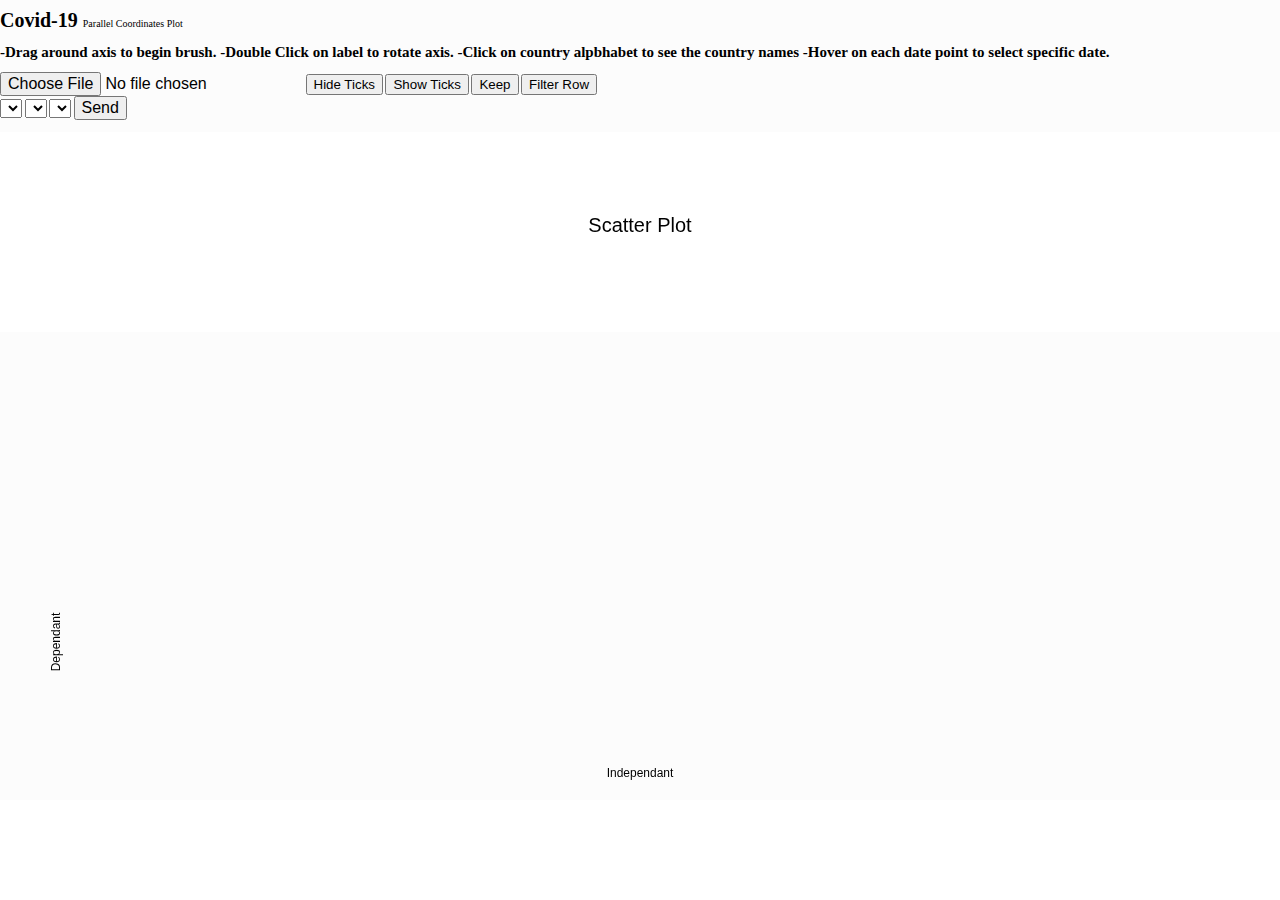
==== index.html @ 1cde5e32 "New File" ====
<!doctype html>
<title>Parallel Coordinates</title>
<link rel="stylesheet" href="examples/lib/slickgrid/slick.grid.css" type="text/css"/>
<link rel="stylesheet" href="examples/lib/slickgrid/jquery-ui-1.8.16.custom.css" type="text/css"/>
<link rel="stylesheet" href="examples/lib/slickgrid/examples.css" type="text/css"/>
<link rel="stylesheet" href="examples/lib/slickgrid/slick.pager.css" type="text/css"/>
<script src="examples/lib/slickgrid/jquery-1.7.min.js"></script>
<script src="examples/lib/slickgrid/jquery.event.drag-2.0.min.js"></script>
<script src="examples/lib/slickgrid/slick.core.js"></script>
<script src="examples/lib/slickgrid/slick.grid.js"></script>
<script src="examples/lib/slickgrid/slick.pager.js"></script>
<script src="examples/lib/slickgrid/slick.dataview.js"></script>
<!-- End SlickGrid -->

<link rel="stylesheet" type="text/css" href="d3.parcoords.css">
<link rel="stylesheet" type="text/css" href="style.css">

<script src="https://d3js.org/d3.v3.min.js"></script>
<script src="https://d3js.org/d3.v4.min.js"></script>
<h1>Covid-19 <small>Parallel Coordinates Plot</small></h1>
<p style="color: #a00;"></p>

<style>
    body, html {
        margin: 0;
        height: 100%;
        width: 100%;
        overflow: hidden;
        font-size: 10px;
        font-family: "Big Caslon";
    }

    #grid, #pager {
        position: fixed;
        width: 100%;
    }

    #grid {
        bottom: 0;
        height: 100px;
        padding-left: 3px;
    }

    /*#pager {
      bottom: 106px;
      height: 20px;
    }*/
    .slick-row:hover {
        font-weight: bold;
        color: #069;
    }

    #wrapper {
        position: relative;
        float: left;
        top: 10px;
        font-size: 1px;
    }

    #tooltip {
        font-size: 7px;
        font-weight: bold;
        color: black;
    }
</style>
<body>

<button id="reset" style="display: none;">Reset</button>

<script src="d3.min.js"></script>
<script src="d3.parcoords.js"></script>
<script src="examples/lib/divgrid.js"></script>
<link rel="stylesheet" type="text/css" href="css/d3.parcoords.css">
<script src="http://d3js.org/d3.v3.min.js"></script>
<script src="d3.parcoords.js"></script>
<!--//send value to next page-->

<script type="text/javascript" src="http://ajax.googleapis.com/ajax/libs/jquery/1.8.3/jquery.min.js"></script>
<h2>-Drag around axis to begin brush. -Double Click on label to rotate axis. -Click on country alpbhabet to see the
    country names -Hover on each date point to select specific date.</h2>

<input type="file" id="uploader" value="">

<!--<button id="hideticks">Hide Ticks</button>-->
<button id="hide-ticks">Hide Ticks</button>
<button id="show-ticks">Show Ticks</button>
<button title="Zoom in on selected data" id="keep-data">Keep</button>
<button id="3dayavg-data">Filter Row</button>
<script type="text/javascript">

</script>

<form>
    <select name="list" value="alllist" id="select_list" onclick="myFunction();">
    </select>
    <select name="list2" value="alllist" id="select_row">
    </select>
    <select name="list1" id="select_list1" accesskey="target">
    </select>



    <script>

        function myFunction(){
            var ddl = document.getElementById("select_list");
            console.log("this",ddl)
            var selectedValue = ddl.options[ddl.selectedIndex].value;
            if (selectedValue != " ")
            {
                alert("Please select a card type");
            }
        };
    </script>
<!--    <input type=button onClick="parent.location='Scatter.html'"-->
<!--           value='click here for Scatter Plot'>-->
    <input type="button" id="btnQueryString" value="Send" />
    <script type="text/javascript">
        $(function () {
            $("#btnQueryString").bind("click", function () {
                var url = "SMain.html?list=" + encodeURIComponent($("#select_list").val()) + "&list1=" + encodeURIComponent($("#select_list1").val());
                window.location.href = url;
            });
        });
    </script>
</form>
<div id="example" class="parcoords" style="font-family: Big Caslon" ;>
</div>
</div>
<div>

    <div id="grid" >
    </div>
    <div id="pager"></div>

<script>


    d3.select("#hide-ticks")
        .on("click", function() {
            d3.selectAll(".axis g").style("display", "none");
            d3.selectAll(".axis path").style("display", "none");
        });

    d3.select("#show-ticks")
        .on("click", function() {
            d3.selectAll(".axis g").style("display", "block");
            d3.selectAll(".axis path").style("display", "block");
        });
    d3.select("#dark-theme")
        .on("click", function() {
            d3.select("body").attr("class", "dark");
        });



    var colors = {
        "A": [28,100,52],
        "B": [214,55,79],
        "C": [185,56,73],
        "D": [30,100,73],
        "E": [359,69,49],
        "F": [110,57,70],
        "G": [120,56,40],
        "H": [1,100,79],
        "I": [271,39,57],
        "J": [274,30,76],
        "K": [10,30,42],
        "L": [10,28,67],
        "M": [318,65,67],
        "N": [334,80,84],
        "O": [37,50,75],
        "P": [339,60,75],
        "Q": [56,58,73],
        "R": [339,60,49],
        "S": [325,50,39],
        "T": [20,49,49],
        "U": [60,86,61],
        "V": [185,80,45],
        "W": [189,57,75],
        "X": [41,75,61],
        "Y": [204,70,41]
    };
</script>
    <script>
        function changeVisibility() {
            document.getElementById("grid").style.visibility = "hidden";
        }
        var headers;
        var rows;
        var data;
        var contents;
        var filterdFlag = false;
        var clicked_country;



        var parcoords = d3.parcoords()("#example")
            .alpha(0.4)
            .mode("queue") // progressive rendering
            .height(d3.max([document.body.clientHeight - 190, 200]))
            .margin({
                top: 20,
                left: 0,
                right: 0,
                bottom: 89
            });

        // add instruction text
        var instructions = "-Drag around axis to begin brush. -Click axis to clear brush. -Click a label to color data based on axis values. -Hover on each line to highlight."

        // create chart from loaded data
        function parallelCoordinates(data, countryName, Date) {
            // slickgrid needs each data element to have an i

            data.forEach(function (d, i) {
                d.id = d.id || i;
            });
            var hiddenAxes;
            if (countryName) {
                hiddenAxes = ["CountryName", "continent", "id", "USA State", "iso_code", "stringency_index", 'total_cases_per_million', "new_cases_per_million", "new_cases_smoothed_per_million", "new_deaths_smoothed_per_million", "reproduction_rate", "icu_patients", "icu_patients_per_million", "hosp_patients", "hosp_patients_per_million", "weekly_icu_admissions", "weekly_icu_admissions_per_million", "weekly_hosp_admissions", "weekly_hosp_admissions_per_million", "new_tests_per_thousand", "new_tests_smoothed", "new_tests_smoothed_per_thousand", "positive_rate", "tests_per_case", "tests_units", "new_vaccinations_smoothed", "total_vaccinations_per_hundred", "people_vaccinated_per_hundred", "people_fully_vaccinated_per_hundred", "new_vaccinations_smoothed_per_million", "new_cases_smoothed", "new_deaths_smoothed",
                    "iso_code", "new_cases_smoothed", "new_deaths_smoothed", "total_cases_per_million", "new_cases_per_million", "new_cases_smoothed_per_million", "total_deaths_per_million", "new_deaths_per_million", "new_deaths_smoothed_per_million", "reproduction_rate", "icu_patients", "icu_patients_per_million", "hosp_patients", "hosp_patients_per_million", "weekly_icu_admissions", "weekly_icu_admissions_per_million", "weekly_hosp_admissions", "weekly_hosp_admissions_per_million", "new_tests", "total_tests", "total_tests_per_thousand", "new_tests_per_thousand", "new_tests_smoothed", "new_tests_smoothed_per_thousand", "positive_rate", "tests_per_case", "tests_units", "new_vaccinations", "new_vaccinations_smoothed", "total_vaccinations_per_hundred", "people_vaccinated_per_hundred", "people_fully_vaccinated_per_hundred", "new_vaccinations_smoothed_per_million", "stringency_index", "population_density", "aged_65_older", "aged_70_older", "gdp_per_capita", "extreme_poverty", "cardiovasc_death_rate", "diabetes_prevalence", "female_smokers", "male_smokers", "handwashing_facilities", "hospital_beds_per_thousand", "life_expectancy", "human_development_index"]

                parcoords
                    .data(data)
                    .hideAxis(hiddenAxes)
                    .render()
                    .composite("darken")
                    .reorderable()
                    .brushMode("1D-axes");

            } else {
                //hiddenAxes = ["CountryName", "id","USA State","Date"]
                hiddenAxes = ["continent", "location", "id", "USA State", "Date", "iso_code", "stringency_index", 'total_cases_per_million', "new_cases_per_million", "new_cases_smoothed_per_million", "new_deaths_smoothed_per_million", "reproduction_rate", "icu_patients_per_million", "hosp_patients", "hosp_patients_per_million", "weekly_icu_admissions", "weekly_icu_admissions_per_million", "weekly_hosp_admissions", "weekly_hosp_admissions_per_million", "new_tests_per_thousand", "new_tests_smoothed", "new_tests_smoothed_per_thousand", "positive_rate", "tests_per_case", "tests_units", "new_vaccinations_smoothed", "total_vaccinations_per_hundred", "people_vaccinated_per_hundred", "people_fully_vaccinated_per_hundred", "new_vaccinations_smoothed_per_million", "new_cases_smoothed", "new_deaths_smoothed", "CountryName",
                    "iso_code", "new_cases_smoothed", "new_deaths_smoothed", "total_cases_per_million", "new_cases_per_million", "new_cases_smoothed_per_million", "total_deaths_per_million", "new_deaths_per_million", "new_deaths_smoothed_per_million", "reproduction_rate", "icu_patients", "icu_patients_per_million", "hosp_patients_per_million", "weekly_icu_admissions", "weekly_icu_admissions_per_million", "weekly_hosp_admissions", "weekly_hosp_admissions_per_million", "new_tests", "total_tests_per_thousand", "new_tests_per_thousand", "new_tests_smoothed", "new_tests_smoothed_per_thousand", "positive_rate", "tests_per_case", "tests_units", "new_vaccinations", "new_vaccinations_smoothed", "total_vaccinations_per_hundred", "people_vaccinated_per_hundred", "people_fully_vaccinated_per_hundred", "new_vaccinations_smoothed_per_million", "stringency_index", "population_density", "median_age", "aged_65_older", "aged_70_older", "gdp_per_capita", "extreme_poverty", "cardiovasc_death_rate", "diabetes_prevalence", "female_smokers", "male_smokers", "handwashing_facilities", "hospital_beds_per_thousand", "life_expectancy", "human_development_index"]

                parcoords
                    .data(data)
                    .hideAxis(hiddenAxes)
                    .render()
                    .composite("darken")
                    .reorderable()
                    .brushMode("1D-axes");
            }


            // Color scale: give me a specie name, I return a color
            parcoords.color(function (d) {

                if (d.Country == 'A')
                    return "yellow";
                if (d.Country == 'B')
                    return "Green";
                if (d.Country == 'C')
                    return "turquoise";
                if (d.Country == 'D')
                    return "tan";
                if (d.Country == 'E')
                    return "sienna";
                if (d.Country == 'F')
                    return "plum";
                if (d.Country == 'G')
                    return "pink";
                if (d.Country == 'H')
                    return "orange";
                if (d.Country == 'I')
                    return "red";
                if (d.Country == 'J')
                    return "maroon";
                if (d.Country == 'K')
                    return "magenta";
                if (d.Country == 'L')
                    return "khaki";
                if (d.Country == 'M')
                    return "purple";
                if (d.Country == 'N')
                    return "navy";
                if (d.Country == 'O')
                    return "gold";
                if (d.Country == 'P')
                    return "cyan";
                if (d.Country == 'Q')
                    return "coral";
                if (d.Country == 'R')
                    return "brown";
                if (d.Country == 'S')
                    return "black";
                if (d.Country == 'T')
                    return "aquamarine";
                if (d.Country == 'U')
                    return "blue";
                if (d.Country == 'V')
                    return "violet";
                if (d.Country == 'W')
                    return "plum";
                if (d.Country == 'X')
                    return "pink";
                if (d.Country == 'Y')
                    return "orange";
                if (d.Country == 'Z')
                    return "navy";
                else
                    return "green";

            });
//date in ascending by YYYY-''
//regex = "^[0-3]?[0-9]/[0-3]?[0-9]/(?:[0-9]{2})?[0-9]{2}$";
            var dateParse = d3.format("MM").parse;

            d3.descending(dateParse);
            // setting up grid
            var column_keys = d3.keys(data[0]);
            var columns = column_keys.map(function (key, i) {
                return {
                    id: key,
                    name: key,
                    field: key,
                    sortable: true
                }
            });

            var options = {
                enableCellNavigation: true,
                enableColumnReorder: false,
                multiColumnSort: false
            };

            var dataView = new Slick.Data.DataView();
            var grid = new Slick.Grid("#grid", dataView, columns, options);
            //var pager = new Slick.Controls.Pager(dataView, grid, $("#pager"));

            // wire up model events to drive the grid
            dataView.onRowCountChanged.subscribe(function (e, args) {
                grid.updateRowCount();
                grid.render();
            });

            dataView.onRowsChanged.subscribe(function (e, args) {
                grid.invalidateRows(args.rows);
                grid.render();
            });

            // column sorting
            var sortcol = column_keys[0];
            var sortdir = 1;

            function comparer(a, b) {
                var x = a[sortcol], y = b[sortcol];
                return (x == y ? 0 : (x > y ? 1 : -1));
            }

            // click header to sort grid column
            grid.onSort.subscribe(function (e, args) {
                sortdir = args.sortAsc ? 1 : -1;
                sortcol = args.sortCol.field;

                if ($.browser.msie && $.browser.version <= 8) {
                    dataView.fastSort(sortcol, args.sortAsc);
                } else {
                    dataView.sort(comparer, args.sortAsc);
                }
            });

            // highlight row in chart
            grid.onMouseEnter.subscribe(function (e, args) {
                var i = grid.getCellFromEvent(e).row;
                var d = parcoords.brushed() || data;
                parcoords.highlight([d[i]]);
            });
            grid.onMouseLeave.subscribe(function (e, args) {
                parcoords.unhighlight();
            });

            // fill grid with data
            gridUpdate(data);

            // update grid on brush
            parcoords.on("brush", function (d) {
                gridUpdate(d);
            });

            function gridUpdate(data) {
                dataView.beginUpdate();
                dataView.setItems(data);
                dataView.endUpdate();
            };


            // Reset

            document.getElementById("reset").addEventListener("click", handleResetClicked)
             //For Country axis to have different font
            allTicks = document.querySelectorAll(".tick text");
            for (var i = 0, max = allTicks.length; i < max; i++) {
                allTicks[i].addEventListener("click", onClickTick);
                const innerLabel = allTicks[i].innerHTML;
                if((/[a-zA-Z]/).test(innerLabel) && innerLabel.length == 1) {
                    allTicks[i].style.fontSize = "20px";
                    allTicks[i].style.fontFamily = '"Lucida Console", "Courier New", monospace';
                }
            }

            function handleResetClicked() {
                resetSelectedCountryAlphabet()
                clicked_country = null
            }


            function resetSelectedCountryAlphabet() {

                if (filterdFlag) {
                    data = d3.csv.parse(contents);
                    parallelCoordinates(data, false);
                    parcoords.updateAxes();
                    filterdFlag = false;
                    document.getElementById("reset").style.display = "hidden";
                }
            }

            function resetSelectedDate() {
                if (filterdFlag) {
                    data = d3.csv.parse(contents);
                    parallelCoordinates(data, false);
                    parcoords.updateAxes();
                    filterdFlag = false;
                    document.getElementById("reset").style.display = "hidden";

                }
            }

            function onClickTick() {
                resetSelectedCountryAlphabet();
               // console.log("This is the one clicked:", this.innerHTML, (/[\W\S_]/).test(this.innerHTML));
                const innerLabel = this.innerHTML;
                if ((/[\W\S_]/).test(innerLabel) && innerLabel.length == 1) {
                    data = d3.csv.parse(contents);
                    dataToFilter = data;
                    console.log("Filtered Data", dataToFilter.filter(d => d.Country === innerLabel));
                    parallelCoordinates(dataToFilter.filter(d => d.Country === innerLabel), true);
                    //  parcoords.reset(d => d.CountryName);
                    parcoords.updateAxes();
                    document.getElementById("reset").style.display = "block";
                    document.getElementById("reset").addEventListener("click", resetSelectedCountryAlphabet)
                    allTicks = document.querySelectorAll(".tick text");
                    for (var i = 0, max = allTicks.length; i < max; i++) {
                        allTicks[i].addEventListener("click", onClickTick);
                    }
                    clicked_country = innerLabel;
                    
                }
                //console.log("clicked", clicked_country);
                //if(clicked_country && !!innerLabel && innerLabel.split("-").length >= 2 && innerLabel.split("-")[0].length == 3 && innerLabel.split("-")[1].length == 4) {
                if (clicked_country && !!innerLabel && innerLabel.split("-").length >= 2 && innerLabel.split("-")[0].length == 4 && innerLabel.split("-")[1].length == 2) {
                    //console.log("clicked on date", innerLabel);
                    data = d3.csv.parse(contents);
                    dataToFilter = data;
                  //  console.log("Filtered Data", dataToFilter.filter(d => d.A_Date === innerLabel));
                    const country_filtered = dataToFilter.filter(d => d.Country === clicked_country) || [];
                    parallelCoordinates(country_filtered.filter(d => d.A_Date === innerLabel), true);
                    parcoords.updateAxes();
                    //on click evvent
                    document.getElementById("reset").style.display = "block";
                    document.getElementById("reset").addEventListener("click", resetSelectedDate)
                    allTicks = document.querySelectorAll(".tick text");
                    for (var i = 0, max = allTicks.length; i < max; i++) {
                        allTicks[i].addEventListener("click", onClickTick);
                    }
                }
                filterdFlag = true;
                console.log(document.getElementById("reset"));
                document.getElementById("reset").style.display = "block";


            }
        };

        // CSV Uploader
        var uploader = document.getElementById("uploader");
        var reader = new FileReader();

        reader.readAsText(document.getElementById("uploader").files[0]);

        reader.onload = function (e) {
            contents = e.target.result;
            // load header from csv
            var arr = e.target.result.split("\n");
            //console.log(arr);

            const headers = arr[0].split(",");
            var select = document.getElementById('select_list');
            for (var i = 0; i<=headers.length; i++) {
                var opt = document.createElement('option');
                opt.value = headers[i];
                opt.innerHTML = headers[i];
                select.appendChild(opt);

            }


            //
            var select1 = document.getElementById('select_list1');
            //console.log("this is the full data", select1);
            for (var i = 0; i<=headers.length; i++) {
                var opt1 = document.createElement('option');
                opt1.value = headers[i];
                //console.log("this is the full header", opt1.value);
                opt1.innerHTML = headers[i];
                select1.appendChild(opt1);

            }

            data = d3.csv.parse(contents);
            //console.log("this is the full data", data);
            var select2 = document.getElementById('select_row');
           // console.log("Data", data);
            parallelCoordinates(data, false);
            // remove button, since re-initializing doesn't work for now
            uploader.parentNode.removeChild(uploader);
        };

        uploader.addEventListener("change", handleFiles, false);

        function handleFiles() {
            var file = this.files[0];
            reader.readAsText(file);
        };





    </script>
<!--    //Scatter Plot-->
    <script>
    // Step 1
    var dataset1 = [
    [90, 20], [20, 100], [66, 44],
    [53, 80], [24, 182], [80, 72],
    [10, 76], [33, 150], [100, 15]
    ];

    // Step 3
    var svg = d3.select("svg"),
    margin = 200,
    width = svg.attr("width") - margin, //300
    height = svg.attr("height") - margin //200



    // Step 4
    var xScale, yScale;

    var g = svg.append("g")
    .attr("transform", "translate(" + 100 + "," + 100 + ")");

    // Step 5
    // Title
    svg.append('text')
    .attr('x', width/2 + 100)
    .attr('y', 100)
    .attr('text-anchor', 'middle')
    .style('font-family', 'Helvetica')
    .style('font-size', 20)
    .text('Scatter Plot');

    // X label
    svg.append('text')
    .attr('x', width/2 + 100)
    .attr('y', height - 15 + 150)
    .attr('text-anchor', 'middle')
    .style('font-family', 'Helvetica')
    .style('font-size', 12)
    .text('Independant');

    // Y label
    svg.append('text')
    .attr('text-anchor', 'middle')
    .attr('transform', 'translate(60,' + height + ')rotate(-90)')
    .style('font-family', 'Helvetica')
    .style('font-size', 12)
    .text('Dependant');

    // Step 6
    g.append("g")
    .attr("transform", "translate(0," + height + ")")
    .call(d3.axisBottom(xScale));

    g.append("g")
    .call(d3.axisLeft(yScale));

    // Step 7
    svg.append('g')
    .selectAll("dot")
    .data(dataset1)
    .enter()
    .append("circle")
    .attr("cx", function (d) { return xScale(d[0]); } )
    .attr("cy", function (d) { return yScale(d[1]); } )
    .attr("r", 2)
    .attr("transform", "translate(" + 100 + "," + 100 + ")")
    .style("fill", "#cc0000");

    </script>
</body>
---- examples/lib/slickgrid/examples.css ----
@import url('slick-default-theme.css');

ul {
  margin-left: 0;
  padding: 0;
  cursor: default;
}

li {
  background: url("../images/arrow_right_spearmint.png") no-repeat center left;
  padding: 0 0 0 14px;

  list-style: none;
  margin: 0;
}

#grid {
  background: white;
  outline: 0;
}

.grid-header {
  border: 1px solid gray;
  border-bottom: 0;
  border-top: 0;
  color: black;
  height: 24px;
  line-height: 24px;
}

.grid-header label {
  display: inline-block;
  font-weight: bold;
  margin: auto auto auto 6px;
}

.grid-header .ui-icon {
  margin: 4px 4px auto 6px;
  background-color: transparent;
  border-color: transparent;
}

.grid-header .ui-icon.ui-state-hover {
  background-color: white;
}

.grid-header #txtSearch {
  margin: 0 4px 0 4px;
  padding: 2px 2px;
  -moz-border-radius: 2px;
  -webkit-border-radius: 2px;
  border: 1px solid silver;
}

.options-panel {
  -moz-border-radius: 6px;
  -webkit-border-radius: 6px;
  border: 1px solid silver;
  background: #f0f0f0;
  padding: 4px;
  margin-bottom: 20px;
  width: 320px;
  position: absolute;
  top: 0px;
  left: 650px;
}

/* Individual cell styles */
.slick-cell.task-name {
  font-weight: bold;
  text-align: right;
}

.slick-cell.task-percent {
  text-align: right;
}

.slick-cell.cell-move-handle {
  font-weight: bold;
  text-align: right;
  border-right: solid gray;

  background: #efefef;
  cursor: move;
}

.cell-move-handle:hover {
  background: #b6b9bd;
}

.slick-row.selected .cell-move-handle {
  background: #D5DC8D;
}

.slick-row .cell-actions {
  text-align: left;
}

.slick-row.complete {
  background-color: #DFD;
  color: #555;
}

.percent-complete-bar {
  display: inline-block;
  height: 6px;
  -moz-border-radius: 3px;
  -webkit-border-radius: 3px;
}

/* Slick.Editors.Text, Slick.Editors.Date */
input.editor-text {
  width: 100%;
  height: 100%;
  border: 0;
  margin: 0;
  background: transparent;
  outline: 0;
  padding: 0;

}

.ui-datepicker-trigger {
  margin-top: 2px;
  padding: 0;
  vertical-align: top;
}

/* Slick.Editors.PercentComplete */
input.editor-percentcomplete {
  width: 100%;
  height: 100%;
  border: 0;
  margin: 0;
  background: transparent;
  outline: 0;
  padding: 0;

  float: left;
}

.editor-percentcomplete-picker {
  position: relative;
  display: inline-block;
  width: 16px;
  height: 100%;
  overflow: visible;
  z-index: 1000;
  float: right;
}

.editor-percentcomplete-helper {
  border: 0 solid gray;
  position: absolute;
  top: -2px;
  left: -9px;
  padding-left: 9px;

  width: 120px;
  height: 140px;
  display: none;
  overflow: visible;
}

.editor-percentcomplete-wrapper {
  background: beige;
  padding: 20px 8px;

  width: 100%;
  height: 98px;
  border: 1px solid gray;
  border-left: 0;
}

.editor-percentcomplete-buttons {
  float: right;
}

.editor-percentcomplete-buttons button {
  width: 80px;
}

.editor-percentcomplete-slider {
  float: left;
}

.editor-percentcomplete-picker:hover .editor-percentcomplete-helper {
  display: block;
}

.editor-percentcomplete-helper:hover {
  display: block;
}

/* Slick.Editors.YesNoSelect */
select.editor-yesno {
  width: 100%;
  margin: 0;
  vertical-align: middle;
}

/* Slick.Editors.Checkbox */
input.editor-checkbox {
  margin: 0;
  height: 100%;
  padding: 0;
  border: 0;
}
---- d3.parcoords.css ----
.parcoords > canvas {
 
  position: absolute;
}
.parcoords > canvas {
  pointer-events: none;
}
.parcoords text.label {
  cursor: default;
}
.parcoords rect.background:hover {
  fill: rgba(120,120,120,0.2);
}
.parcoords canvas {
  opacity: 1;
  transition: opacity 0.3s;
  -moz-transition: opacity 0.3s;
  -webkit-transition: opacity 0.3s;
  -o-transition: opacity 0.3s;
}
.parcoords canvas.faded {
  opacity: 0.25;
}
.parcoords {
  -webkit-touch-callout: none;
  -webkit-user-select: none;
  -khtml-user-select: none;
  -moz-user-select: none;
  -ms-user-select: none;
  user-select: none;
  background-color: white;
}
---- style.css ----
body {
  font-size: 14px;
  font-family: "Big Caslon";
  margin: 50px auto 20px;
  width: 720px;
  background: #fcfcfc;
  line-height: 1.45em;
}

a {
  color: #555;
}
a:hover {
  color: #000;
}
ul {
  margin: 0 20px;
  padding: 0;
}
.dark {
  background: #222;
}
#example0,
#example,
#example-axes,
#example1,
#example2,
#example3,
#example-zscore,
#example-progressive {
  height: 200px;
  margin: 12px 0;
}
p {
  width: 560px;
}
pre {
  color: #444;
  /*font-family: Ubuntu Mono, Monaco, monospace;*/
  padding: 4px 8px;
  background: #f2f2f2;
  border: 1px solid #ccc;
  word-wrap: auto;
}
h1 small {
  font-weight: normal;
  font-size: 0.5em;
}
h3 {
  margin-top: 40px;
}
.float {
  float: left;
}
.centered {
  text-align: center;
}
.hide {
  display: none;
}
input {
  font-size: 16px;
}
---- css/d3.parcoords.css ----
.parcoords > svg, .parcoords > canvas {
  /*font: 14px sans-serif;*/
  position: absolute;
}
.parcoords > canvas {
  pointer-events: none;
}
.parcoords rect.background {
  fill: transparent;
}
.parcoords rect.background:hover {
  fill: rgba(120,120,120,0.2);
}
.parcoords .resize rect {
  fill: rgba(0,0,0,0.1);
}
.parcoords rect.extent {
  fill: rgba(255,255,255,0.25);
  stroke: rgba(0,0,0,0.6);
}
.parcoords .axis line, .parcoords .axis path {
  fill: none;
  stroke: #222;
  shape-rendering: crispEdges;
}
.parcoords canvas {
  opacity: 1;
  -moz-transition: opacity 0.3s;
  -webkit-transition: opacity 0.3s;
  -o-transition: opacity 0.3s;
}
.parcoords canvas.faded {
  opacity: 0.25;
}
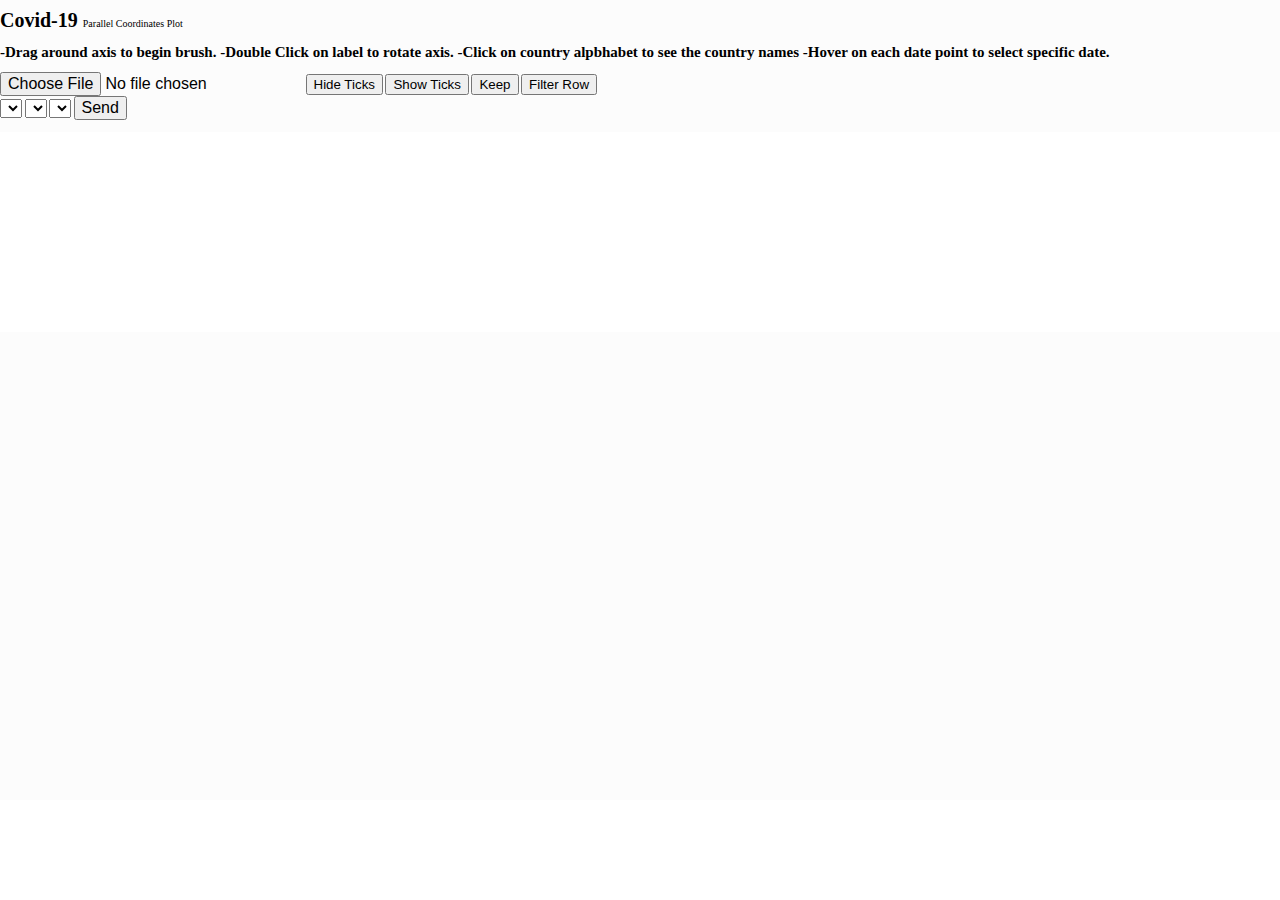
==== commit 2b9e7b6e: "New File" ====
--- a/index.html
+++ b/index.html
@@ -14,7 +14,7 @@
 
 <link rel="stylesheet" type="text/css" href="d3.parcoords.css">
 <link rel="stylesheet" type="text/css" href="style.css">
-
+<script src="parallel.js"></script>
 <script src="https://d3js.org/d3.v3.min.js"></script>
 <script src="https://d3js.org/d3.v4.min.js"></script>
 <h1>Covid-19 <small>Parallel Coordinates Plot</small></h1>
@@ -530,75 +530,5 @@
 
 
     </script>
-<!--    //Scatter Plot-->
-    <script>
-    // Step 1
-    var dataset1 = [
-    [90, 20], [20, 100], [66, 44],
-    [53, 80], [24, 182], [80, 72],
-    [10, 76], [33, 150], [100, 15]
-    ];
-
-    // Step 3
-    var svg = d3.select("svg"),
-    margin = 200,
-    width = svg.attr("width") - margin, //300
-    height = svg.attr("height") - margin //200
-
-
-
-    // Step 4
-    var xScale, yScale;
-
-    var g = svg.append("g")
-    .attr("transform", "translate(" + 100 + "," + 100 + ")");
-
-    // Step 5
-    // Title
-    svg.append('text')
-    .attr('x', width/2 + 100)
-    .attr('y', 100)
-    .attr('text-anchor', 'middle')
-    .style('font-family', 'Helvetica')
-    .style('font-size', 20)
-    .text('Scatter Plot');
-
-    // X label
-    svg.append('text')
-    .attr('x', width/2 + 100)
-    .attr('y', height - 15 + 150)
-    .attr('text-anchor', 'middle')
-    .style('font-family', 'Helvetica')
-    .style('font-size', 12)
-    .text('Independant');
-
-    // Y label
-    svg.append('text')
-    .attr('text-anchor', 'middle')
-    .attr('transform', 'translate(60,' + height + ')rotate(-90)')
-    .style('font-family', 'Helvetica')
-    .style('font-size', 12)
-    .text('Dependant');
-
-    // Step 6
-    g.append("g")
-    .attr("transform", "translate(0," + height + ")")
-    .call(d3.axisBottom(xScale));
-
-    g.append("g")
-    .call(d3.axisLeft(yScale));
-
-    // Step 7
-    svg.append('g')
-    .selectAll("dot")
-    .data(dataset1)
-    .enter()
-    .append("circle")
-    .attr("cx", function (d) { return xScale(d[0]); } )
-    .attr("cy", function (d) { return yScale(d[1]); } )
-    .attr("r", 2)
-    .attr("transform", "translate(" + 100 + "," + 100 + ")")
-    .style("fill", "#cc0000");
-
-    </script>
+
 </body>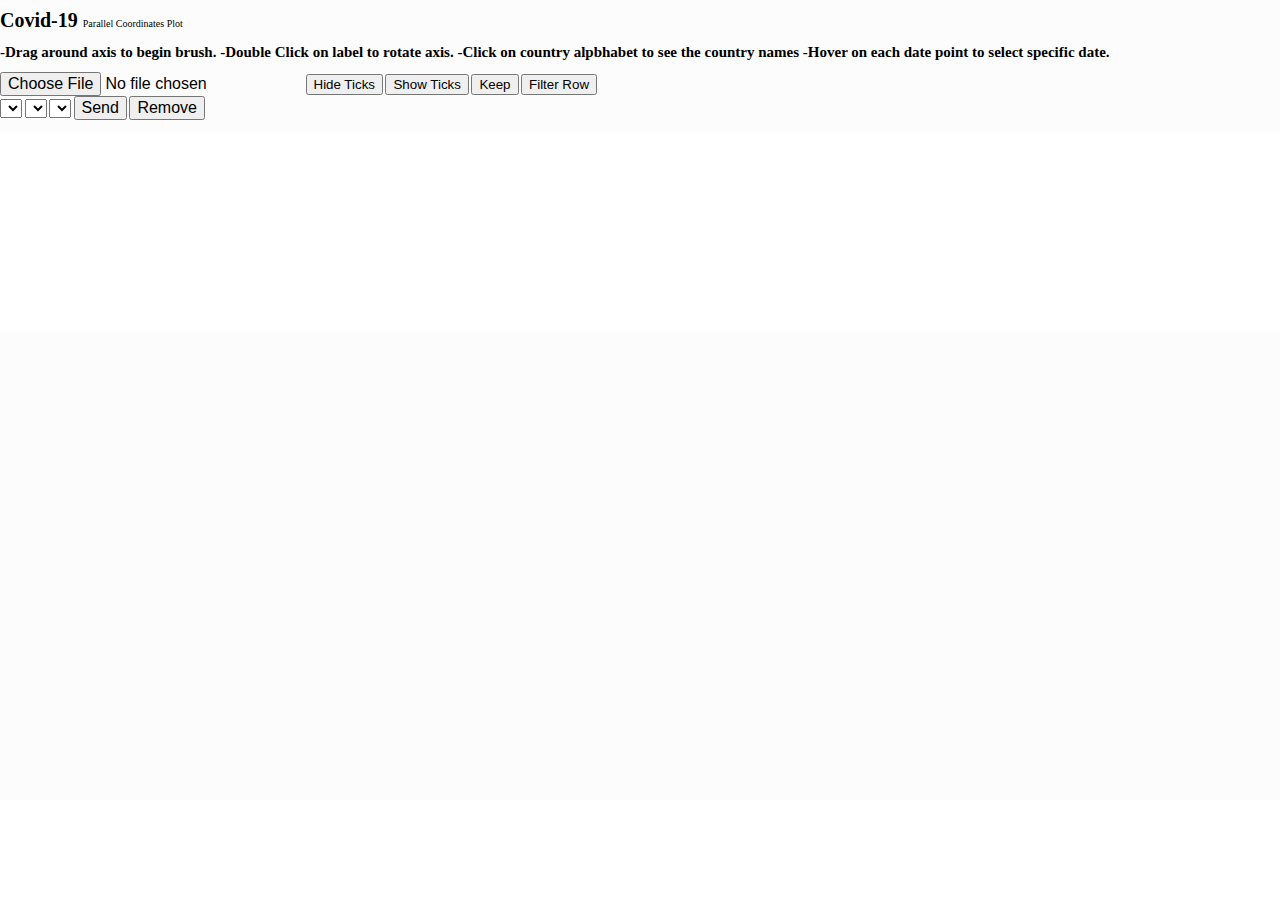
==== commit bf2e4e10: "New File" ====
--- a/index.html
+++ b/index.html
@@ -115,6 +115,15 @@
 <!--    <input type=button onClick="parent.location='Scatter.html'"-->
 <!--           value='click here for Scatter Plot'>-->
     <input type="button" id="btnQueryString" value="Send" />
+    <script type="text/javascript">
+        $(function () {
+            $("#btnQueryString").bind("click", function () {
+                var url = "SMain.html?list=" + encodeURIComponent($("#select_list").val()) + "&list1=" + encodeURIComponent($("#select_list1").val());
+                window.location.href = url;
+            });
+        });
+    </script>
+    <input type="button" id="btnQueryRemove" value="Remove" />
     <script type="text/javascript">
         $(function () {
             $("#btnQueryString").bind("click", function () {
--- a/css/d3.parcoords.css
+++ b/css/d3.parcoords.css
@@ -31,4 +31,5 @@
 }
 .parcoords canvas.faded {
   opacity: 0.25;
-}+}
+
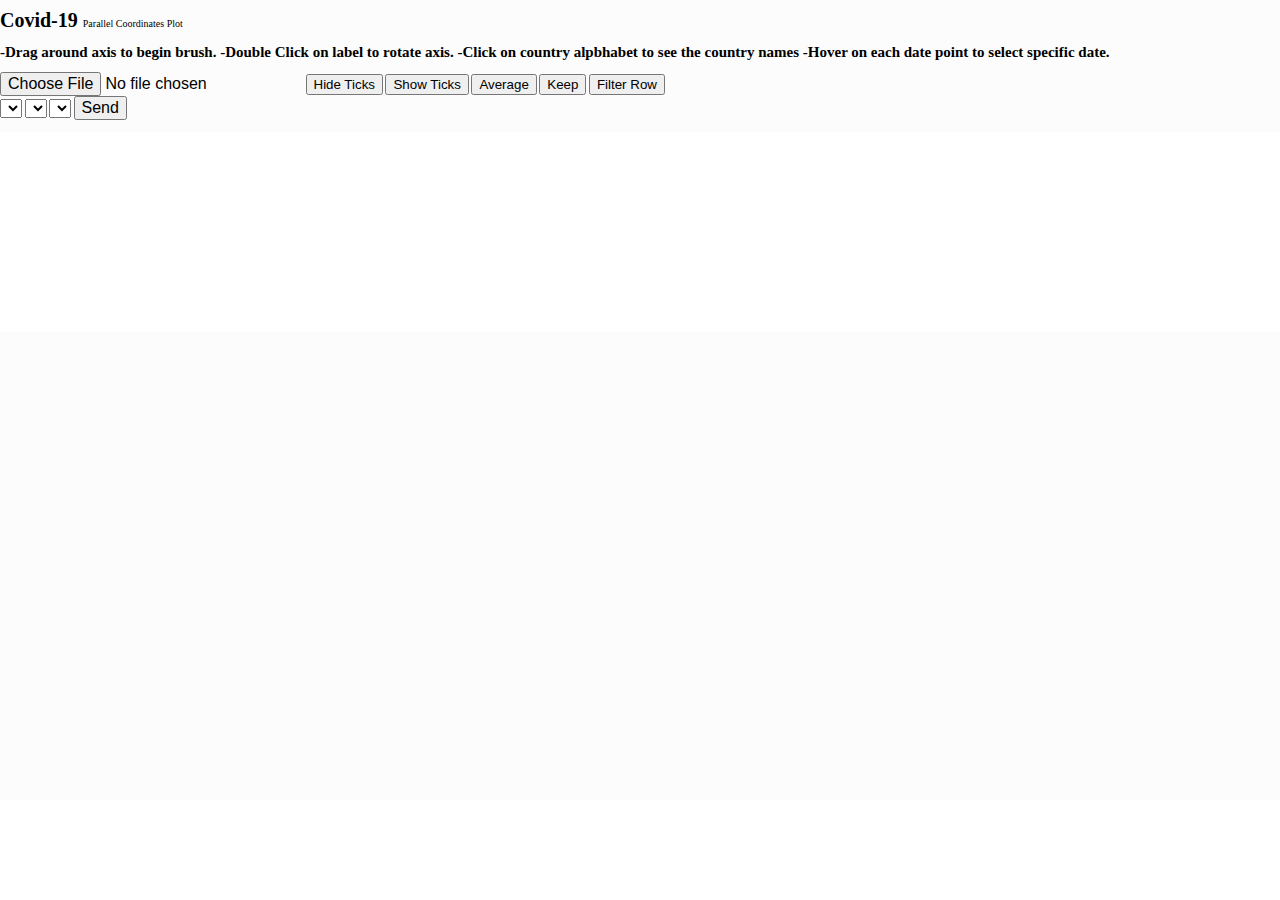
==== commit a6d47502: "Update index.html" ====
--- a/index.html
+++ b/index.html
@@ -14,9 +14,9 @@
 
 <link rel="stylesheet" type="text/css" href="d3.parcoords.css">
 <link rel="stylesheet" type="text/css" href="style.css">
-<script src="parallel.js"></script>
+
 <script src="https://d3js.org/d3.v3.min.js"></script>
-<script src="https://d3js.org/d3.v4.min.js"></script>
+
 <h1>Covid-19 <small>Parallel Coordinates Plot</small></h1>
 <p style="color: #a00;"></p>
 
@@ -84,6 +84,7 @@
 <!--<button id="hideticks">Hide Ticks</button>-->
 <button id="hide-ticks">Hide Ticks</button>
 <button id="show-ticks">Show Ticks</button>
+<button id="average-plot">Average</button>
 <button title="Zoom in on selected data" id="keep-data">Keep</button>
 <button id="3dayavg-data">Filter Row</button>
 <script type="text/javascript">
@@ -101,7 +102,6 @@
 
 
     <script>
-
         function myFunction(){
             var ddl = document.getElementById("select_list");
             console.log("this",ddl)
@@ -115,15 +115,6 @@
 <!--    <input type=button onClick="parent.location='Scatter.html'"-->
 <!--           value='click here for Scatter Plot'>-->
     <input type="button" id="btnQueryString" value="Send" />
-    <script type="text/javascript">
-        $(function () {
-            $("#btnQueryString").bind("click", function () {
-                var url = "SMain.html?list=" + encodeURIComponent($("#select_list").val()) + "&list1=" + encodeURIComponent($("#select_list1").val());
-                window.location.href = url;
-            });
-        });
-    </script>
-    <input type="button" id="btnQueryRemove" value="Remove" />
     <script type="text/javascript">
         $(function () {
             $("#btnQueryString").bind("click", function () {
@@ -198,11 +189,12 @@
         var headers;
         var rows;
         var data;
+        yscale = {};
         var contents;
         var filterdFlag = false;
         var clicked_country;
 
-
+        d3.select("#keep-data").on("click", keep_data);
 
         var parcoords = d3.parcoords()("#example")
             .alpha(0.4)
@@ -398,7 +390,7 @@
             // Reset
 
             document.getElementById("reset").addEventListener("click", handleResetClicked)
-             //For Country axis to have different font
+//For Country axis to have different font
             allTicks = document.querySelectorAll(".tick text");
             for (var i = 0, max = allTicks.length; i < max; i++) {
                 allTicks[i].addEventListener("click", onClickTick);
@@ -487,7 +479,7 @@
         var uploader = document.getElementById("uploader");
         var reader = new FileReader();
 
-        reader.readAsText(document.getElementById("uploader").files[0]);
+        // reader.readAsText(document.getElementById("uploader").files[0]);
 
         reader.onload = function (e) {
             contents = e.target.result;
@@ -533,11 +525,56 @@
             var file = this.files[0];
             reader.readAsText(file);
         };
-
-
-
-
-
+        var width = document.body.clientWidth,
+            height = d3.max([document.body.clientHeight-540, 240]);
+
+        var m = [60, 0, 10, 0],
+            w = width - m[1] - m[3],
+            h = height - m[0] - m[2],
+            xscale = d3.scale.ordinal().rangePoints([0, w], 1),
+            dimensions
+            yscale = {};
+
+
+        // Remove all but selected from the dataset
+        function keep_data() {
+            new_data = actives();
+            if (new_data.length == 0) {
+                alert("I don't mean to be rude, but I can't let you remove all the data.\n\nTry removing some brushes to get your data back. Then click 'Keep' when you've selected data you want to look closer at.");
+                return false;
+            }
+            data = new_data;
+            rescale();
+        }
+
+        // Get polylines within extents
+        function actives() {
+            data = d3.csv.parse(contents);
+            dataToFilter = data;
+
+            var actives = dataToFilter.filter(function(p) { return !yscale[p].brush.empty(); }),
+                extents = actives.map(function(p) { return yscale[p].brush.extent(); });
+
+            // filter extents and excluded groups
+            var selected = [];
+            data
+                .filter(function(d) {
+                    return !_.contains(excluded_groups, d.group);
+                })
+                .map(function(d) {
+                    return actives.every(function(p, i) {
+                        return extents[i][0] <= d[p] && d[p] <= extents[i][1];
+                    }) ? selected.push(d) : null;
+                });
+
+            // free text search
+            var query = d3.select("#search")[0][0].value;
+            if (query > 0) {
+                selected = search(selected, query);
+            }
+
+            return selected;
+        }
     </script>
 
-</body>+</body>
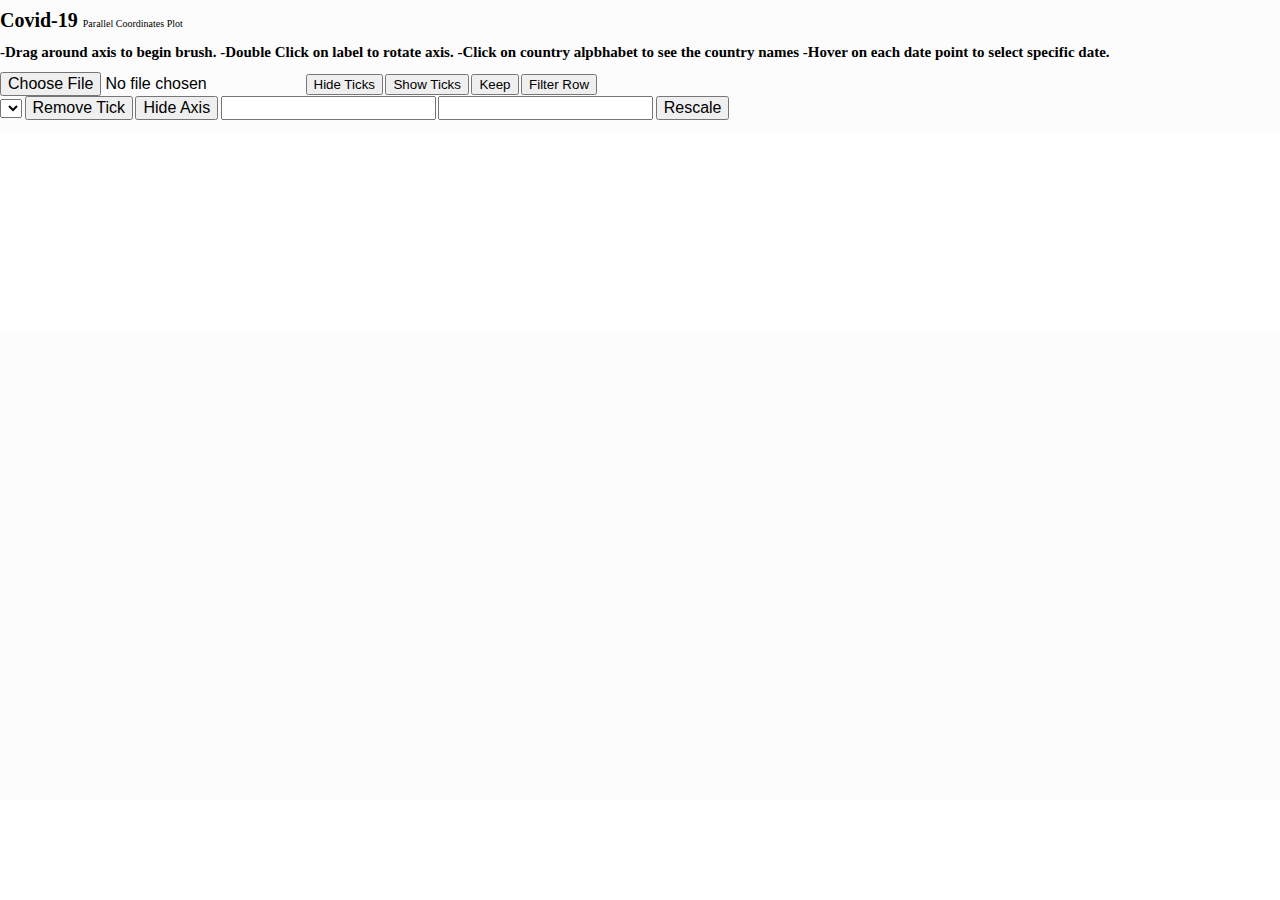
==== commit 1a5e6842: "File Added" ====
--- a/index.html
+++ b/index.html
@@ -14,9 +14,9 @@
 
 <link rel="stylesheet" type="text/css" href="d3.parcoords.css">
 <link rel="stylesheet" type="text/css" href="style.css">
-
+<script src="parallel.js"></script>
 <script src="https://d3js.org/d3.v3.min.js"></script>
-
+<script src="https://d3js.org/d3.v4.min.js"></script>
 <h1>Covid-19 <small>Parallel Coordinates Plot</small></h1>
 <p style="color: #a00;"></p>
 
@@ -41,27 +41,6 @@
         padding-left: 3px;
     }
 
-    /*#pager {
-      bottom: 106px;
-      height: 20px;
-    }*/
-    .slick-row:hover {
-        font-weight: bold;
-        color: #069;
-    }
-
-    #wrapper {
-        position: relative;
-        float: left;
-        top: 10px;
-        font-size: 1px;
-    }
-
-    #tooltip {
-        font-size: 7px;
-        font-weight: bold;
-        color: black;
-    }
 </style>
 <body>
 
@@ -84,7 +63,6 @@
 <!--<button id="hideticks">Hide Ticks</button>-->
 <button id="hide-ticks">Hide Ticks</button>
 <button id="show-ticks">Show Ticks</button>
-<button id="average-plot">Average</button>
 <button title="Zoom in on selected data" id="keep-data">Keep</button>
 <button id="3dayavg-data">Filter Row</button>
 <script type="text/javascript">
@@ -92,37 +70,65 @@
 </script>
 
 <form>
-    <select name="list" value="alllist" id="select_list" onclick="myFunction();">
-    </select>
-    <select name="list2" value="alllist" id="select_row">
-    </select>
-    <select name="list1" id="select_list1" accesskey="target">
-    </select>
-
-
+    <select name="list" value="alllist" id="select_list" onclick="myFunction();"></select>
 
     <script>
-        function myFunction(){
+        //Remove Entire Axis
+        function myFunction(data){
             var ddl = document.getElementById("select_list");
-            console.log("this",ddl)
+
             var selectedValue = ddl.options[ddl.selectedIndex].value;
+            // console.log("this",selectedValue)
             if (selectedValue != " ")
             {
-                alert("Please select a card type");
+                console.log("Hide Axis",selectedValue);
+                d3.selectAll(".dimension")
+                    .filter(function(d) { return d == selectedValue; })
+                    .selectAll(".tick text")
+                    .remove();
             }
         };
+        function hideAxisFuction(data){
+            var ddl = document.getElementById("select_list");
+
+            var selectedValue = ddl.options[ddl.selectedIndex].value;
+            // console.log("this",selectedValue)
+            if (selectedValue != " ")
+            {
+                d3.selectAll(".dimension")
+                    .filter(function(d) { return d == selectedValue; })
+                    //.selectAll(".tick text")
+                    .remove();
+            }
+        };
+        function rescaleFunction(data)
+        {
+            var m = [30, 10, 10, 10],
+                w = 960 - m[1] - m[3],
+                h = 500 - m[0] - m[2];
+            var x = d3.scale.ordinal().rangePoints([0, w], 1),
+                y = {};
+            var ddl = document.getElementById("select_list");
+
+            var selectedValue = ddl.options[ddl.selectedIndex].value;
+            // Add an axis and title.
+            d3.selectAll(".dimension")
+                .attr("class", "axis")
+                .each(function(d) { d3.select(this).call(axis.scale(y[d])); })
+                .append("svg:text")
+                .attr("text-anchor", "middle")
+                .attr("y", -9)
+                .text(String);
+
+        }
     </script>
-<!--    <input type=button onClick="parent.location='Scatter.html'"-->
-<!--           value='click here for Scatter Plot'>-->
-    <input type="button" id="btnQueryString" value="Send" />
-    <script type="text/javascript">
-        $(function () {
-            $("#btnQueryString").bind("click", function () {
-                var url = "SMain.html?list=" + encodeURIComponent($("#select_list").val()) + "&list1=" + encodeURIComponent($("#select_list1").val());
-                window.location.href = url;
-            });
-        });
-    </script>
+
+    <input type="button" id="removeAxisQuery" value="Remove Tick" onclick="myFunction();" />
+    <input type="button" id="hideAxisQuery" value="Hide Axis" onclick="hideAxisFuction();" />
+    <input type="text" id="textbox1" name="min">
+    <input type="text" id="textbox2" name="Max">
+    <input type="button" id="rescaleQuery" value="Rescale" onclick="rescaleFunction();" />
+
 </form>
 <div id="example" class="parcoords" style="font-family: Big Caslon" ;>
 </div>
@@ -189,12 +195,11 @@
         var headers;
         var rows;
         var data;
-        yscale = {};
         var contents;
         var filterdFlag = false;
         var clicked_country;
 
-        d3.select("#keep-data").on("click", keep_data);
+
 
         var parcoords = d3.parcoords()("#example")
             .alpha(0.4)
@@ -206,6 +211,11 @@
                 right: 0,
                 bottom: 89
             });
+        // const zoom = d3.zoom().on("start", () => {
+        //     this.onScroll(d3.event.sourceEvent);
+        // });
+
+        // d3.select("#example").call(zoom);
 
         // add instruction text
         var instructions = "-Drag around axis to begin brush. -Click axis to clear brush. -Click a label to color data based on axis values. -Hover on each line to highlight."
@@ -242,6 +252,7 @@
                     .composite("darken")
                     .reorderable()
                     .brushMode("1D-axes");
+
             }
 
 
@@ -390,7 +401,7 @@
             // Reset
 
             document.getElementById("reset").addEventListener("click", handleResetClicked)
-//For Country axis to have different font
+             //For Country axis to have different font
             allTicks = document.querySelectorAll(".tick text");
             for (var i = 0, max = allTicks.length; i < max; i++) {
                 allTicks[i].addEventListener("click", onClickTick);
@@ -479,7 +490,7 @@
         var uploader = document.getElementById("uploader");
         var reader = new FileReader();
 
-        // reader.readAsText(document.getElementById("uploader").files[0]);
+       //reader.readAsText(document.getElementById("uploader").files[0]);
 
         reader.onload = function (e) {
             contents = e.target.result;
@@ -494,19 +505,6 @@
                 opt.value = headers[i];
                 opt.innerHTML = headers[i];
                 select.appendChild(opt);
-
-            }
-
-
-            //
-            var select1 = document.getElementById('select_list1');
-            //console.log("this is the full data", select1);
-            for (var i = 0; i<=headers.length; i++) {
-                var opt1 = document.createElement('option');
-                opt1.value = headers[i];
-                //console.log("this is the full header", opt1.value);
-                opt1.innerHTML = headers[i];
-                select1.appendChild(opt1);
 
             }
 
@@ -525,56 +523,11 @@
             var file = this.files[0];
             reader.readAsText(file);
         };
-        var width = document.body.clientWidth,
-            height = d3.max([document.body.clientHeight-540, 240]);
-
-        var m = [60, 0, 10, 0],
-            w = width - m[1] - m[3],
-            h = height - m[0] - m[2],
-            xscale = d3.scale.ordinal().rangePoints([0, w], 1),
-            dimensions
-            yscale = {};
-
-
-        // Remove all but selected from the dataset
-        function keep_data() {
-            new_data = actives();
-            if (new_data.length == 0) {
-                alert("I don't mean to be rude, but I can't let you remove all the data.\n\nTry removing some brushes to get your data back. Then click 'Keep' when you've selected data you want to look closer at.");
-                return false;
-            }
-            data = new_data;
-            rescale();
-        }
-
-        // Get polylines within extents
-        function actives() {
-            data = d3.csv.parse(contents);
-            dataToFilter = data;
-
-            var actives = dataToFilter.filter(function(p) { return !yscale[p].brush.empty(); }),
-                extents = actives.map(function(p) { return yscale[p].brush.extent(); });
-
-            // filter extents and excluded groups
-            var selected = [];
-            data
-                .filter(function(d) {
-                    return !_.contains(excluded_groups, d.group);
-                })
-                .map(function(d) {
-                    return actives.every(function(p, i) {
-                        return extents[i][0] <= d[p] && d[p] <= extents[i][1];
-                    }) ? selected.push(d) : null;
-                });
-
-            // free text search
-            var query = d3.select("#search")[0][0].value;
-            if (query > 0) {
-                selected = search(selected, query);
-            }
-
-            return selected;
-        }
+
+
+
+
+
     </script>
 
-</body>
+</body>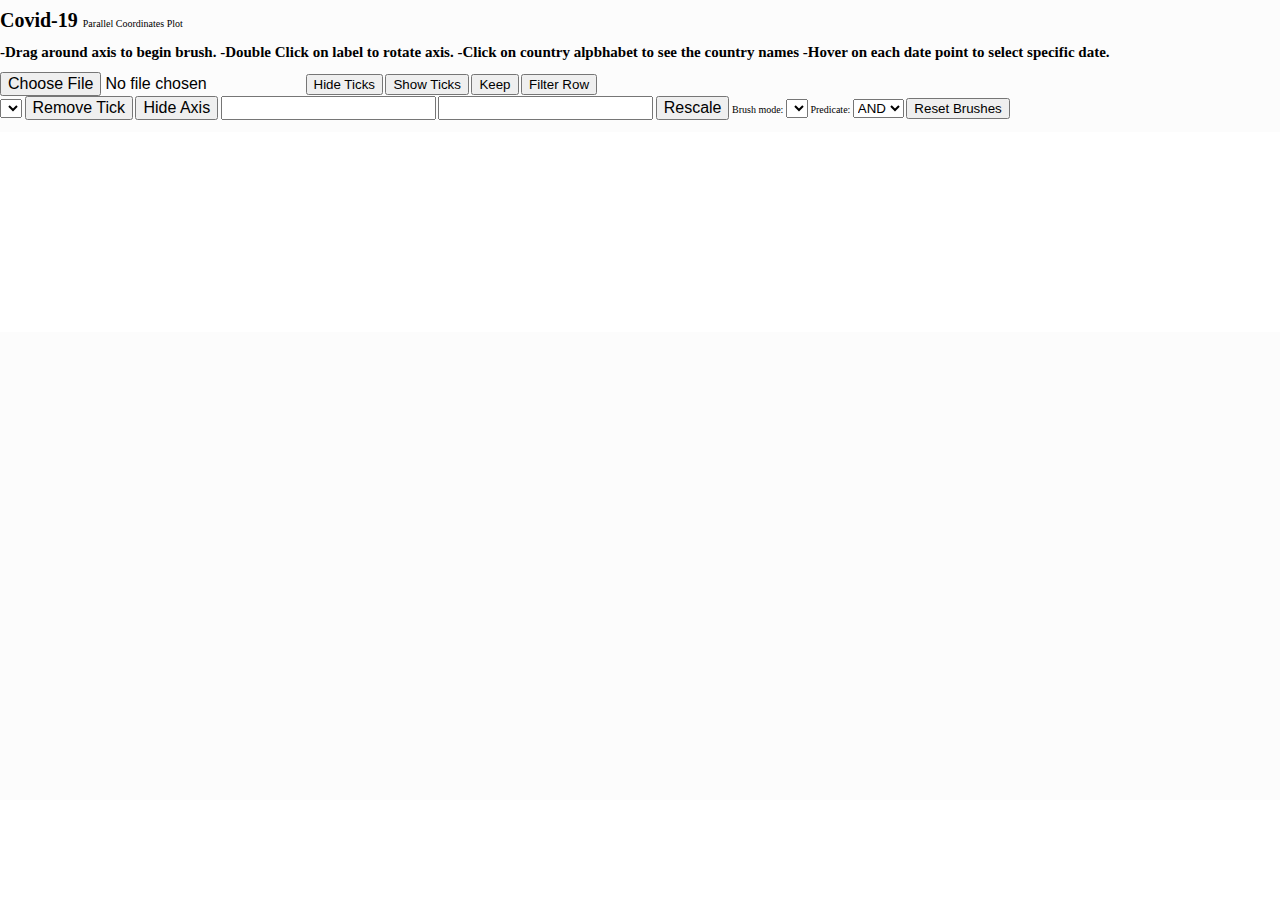
==== commit 4078d7fd: "Update index.html" ====
--- a/index.html
+++ b/index.html
@@ -128,6 +128,15 @@
     <input type="text" id="textbox1" name="min">
     <input type="text" id="textbox2" name="Max">
     <input type="button" id="rescaleQuery" value="Rescale" onclick="rescaleFunction();" />
+  <label for="sltBrushMode">Brush mode:</label>
+  <select id="sltBrushMode">
+  </select>
+  <label id="lblPredicate" for="sltPredicate">Predicate:</label>
+  <select id="sltPredicate">
+    <option>AND</option>
+    <option>OR</option>
+  </select>
+  <button id="btnReset">Reset Brushes</button>
 
 </form>
 <div id="example" class="parcoords" style="font-family: Big Caslon" ;>
@@ -254,7 +263,29 @@
                     .brushMode("1D-axes");
 
             }
-
+var sltBrushMode = d3.select('#sltBrushMode')
+
+sltBrushMode.selectAll('option')
+  .data(parcoords.brushModes())
+  .enter()
+    .append('option')
+    .text(function(d) { return d; });
+
+sltBrushMode.on('change', function() {
+  parcoords.brushMode(this.value);
+  switch(this.value) {
+  case '2D-strums':
+    d3.select("#pStrums").style("visibility", "visible");
+    break;
+  }
+});
+
+sltBrushMode.property('value', '1D-axes');
+
+d3.select('#btnReset').on('click', function() {parcoords.brushReset();})
+d3.select('#sltPredicate').on('change', function() {
+  parcoords.brushPredicate(this.value);
+});
 
             // Color scale: give me a specie name, I return a color
             parcoords.color(function (d) {
@@ -530,4 +561,4 @@
 
     </script>
 
-</body>+</body>
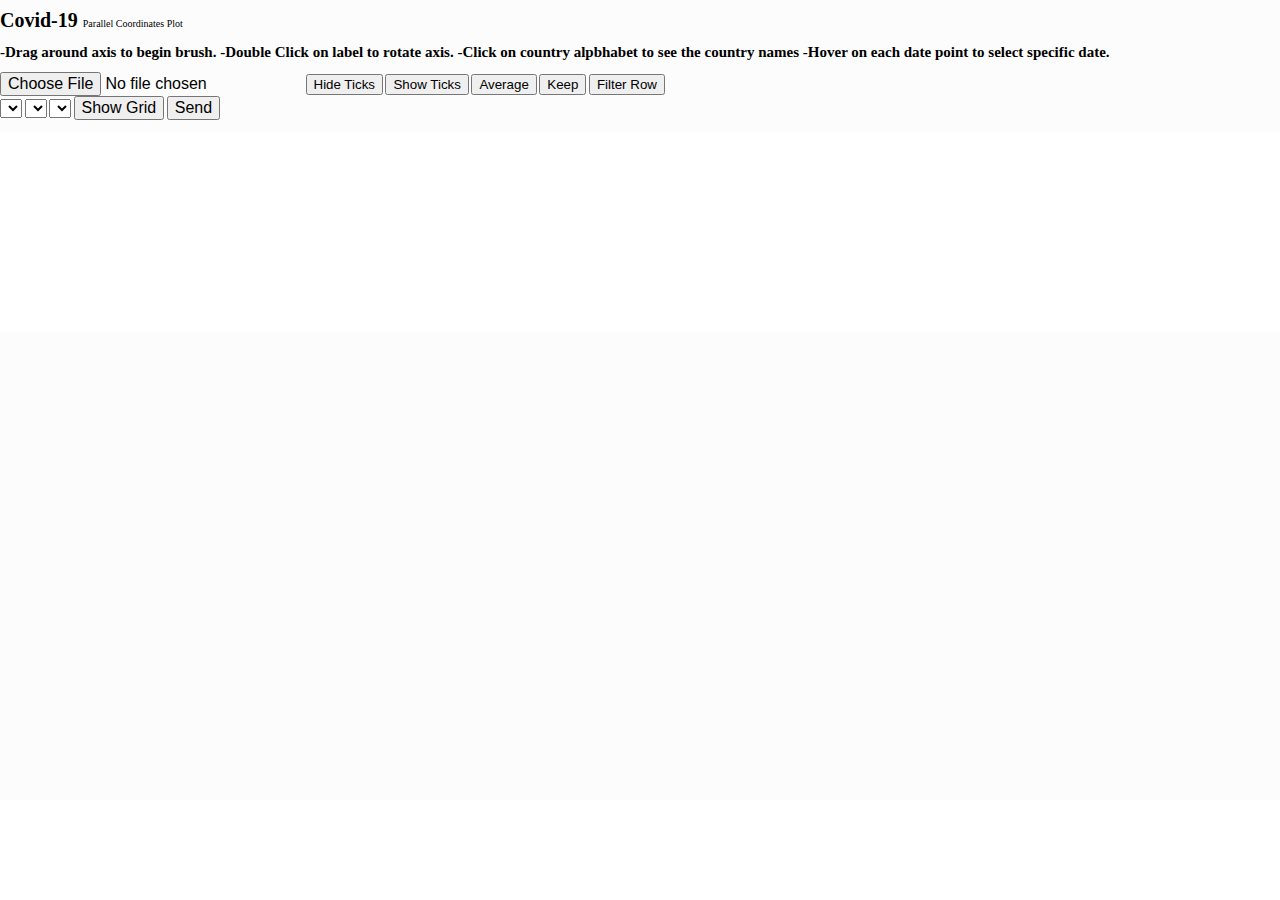
==== commit 536f52af: "Update index.html" ====
--- a/index.html
+++ b/index.html
@@ -14,9 +14,9 @@
 
 <link rel="stylesheet" type="text/css" href="d3.parcoords.css">
 <link rel="stylesheet" type="text/css" href="style.css">
-<script src="parallel.js"></script>
+
 <script src="https://d3js.org/d3.v3.min.js"></script>
-<script src="https://d3js.org/d3.v4.min.js"></script>
+
 <h1>Covid-19 <small>Parallel Coordinates Plot</small></h1>
 <p style="color: #a00;"></p>
 
@@ -41,6 +41,27 @@
         padding-left: 3px;
     }
 
+    /*#pager {
+      bottom: 106px;
+      height: 20px;
+    }*/
+    .slick-row:hover {
+        font-weight: bold;
+        color: #069;
+    }
+
+    #wrapper {
+        position: relative;
+        float: left;
+        top: 10px;
+        font-size: 1px;
+    }
+
+    #tooltip {
+        font-size: 7px;
+        font-weight: bold;
+        color: black;
+    }
 </style>
 <body>
 
@@ -63,6 +84,7 @@
 <!--<button id="hideticks">Hide Ticks</button>-->
 <button id="hide-ticks">Hide Ticks</button>
 <button id="show-ticks">Show Ticks</button>
+<button id="average-plot">Average</button>
 <button title="Zoom in on selected data" id="keep-data">Keep</button>
 <button id="3dayavg-data">Filter Row</button>
 <script type="text/javascript">
@@ -70,74 +92,53 @@
 </script>
 
 <form>
-    <select name="list" value="alllist" id="select_list" onclick="myFunction();"></select>
+    <select name="list" value="alllist" id="select_list" onclick="myFunction();">
+    </select>
+    <select name="list2" value="alllist" id="select_row">
+    </select>
+    <select name="list1" id="select_list1" accesskey="target">
+    </select>
+
+
 
     <script>
-        //Remove Entire Axis
-        function myFunction(data){
+        function myFunction(){
             var ddl = document.getElementById("select_list");
-
+            console.log("this",ddl)
             var selectedValue = ddl.options[ddl.selectedIndex].value;
-            // console.log("this",selectedValue)
             if (selectedValue != " ")
             {
-                console.log("Hide Axis",selectedValue);
-                d3.selectAll(".dimension")
-                    .filter(function(d) { return d == selectedValue; })
-                    .selectAll(".tick text")
-                    .remove();
+                alert("Please select a card type");
             }
         };
-        function hideAxisFuction(data){
-            var ddl = document.getElementById("select_list");
-
-            var selectedValue = ddl.options[ddl.selectedIndex].value;
-            // console.log("this",selectedValue)
-            if (selectedValue != " ")
-            {
-                d3.selectAll(".dimension")
-                    .filter(function(d) { return d == selectedValue; })
-                    //.selectAll(".tick text")
-                    .remove();
-            }
-        };
-        function rescaleFunction(data)
-        {
-            var m = [30, 10, 10, 10],
-                w = 960 - m[1] - m[3],
-                h = 500 - m[0] - m[2];
-            var x = d3.scale.ordinal().rangePoints([0, w], 1),
-                y = {};
-            var ddl = document.getElementById("select_list");
-
-            var selectedValue = ddl.options[ddl.selectedIndex].value;
-            // Add an axis and title.
-            d3.selectAll(".dimension")
-                .attr("class", "axis")
-                .each(function(d) { d3.select(this).call(axis.scale(y[d])); })
-                .append("svg:text")
-                .attr("text-anchor", "middle")
-                .attr("y", -9)
-                .text(String);
-
-        }
+        
+         function showGridTableFunction()
+         {
+        var x = document.getElementById("grid");
+          if (x.style.display === "none") {
+            x.style.display = "block";
+             document.getElementById("showGridTable").value="Hide Grid";
+          } else {
+            x.style.display = "none";
+            document.getElementById("showGridTable").value="Show Grid";
+
+          }
+      //document.getElementById("showGridTable").style.display = "hidden";
+         }
     </script>
-
-    <input type="button" id="removeAxisQuery" value="Remove Tick" onclick="myFunction();" />
-    <input type="button" id="hideAxisQuery" value="Hide Axis" onclick="hideAxisFuction();" />
-    <input type="text" id="textbox1" name="min">
-    <input type="text" id="textbox2" name="Max">
-    <input type="button" id="rescaleQuery" value="Rescale" onclick="rescaleFunction();" />
-  <label for="sltBrushMode">Brush mode:</label>
-  <select id="sltBrushMode">
-  </select>
-  <label id="lblPredicate" for="sltPredicate">Predicate:</label>
-  <select id="sltPredicate">
-    <option>AND</option>
-    <option>OR</option>
-  </select>
-  <button id="btnReset">Reset Brushes</button>
-
+    
+<!--    <input type=button onClick="parent.location='Scatter.html'"-->
+<!--           value='click here for Scatter Plot'>-->
+    <input type="button" id="showGridTable" value="Show Grid" onclick="showGridTableFunction();" style="display: true;" />
+    <input type="button" id="btnQueryString" value="Send" />
+    <script type="text/javascript">
+        $(function () {
+            $("#btnQueryString").bind("click", function () {
+                var url = "SMain.html?list=" + encodeURIComponent($("#select_list").val()) + "&list1=" + encodeURIComponent($("#select_list1").val());
+                window.location.href = url;
+            });
+        });
+    </script>
 </form>
 <div id="example" class="parcoords" style="font-family: Big Caslon" ;>
 </div>
@@ -204,11 +205,12 @@
         var headers;
         var rows;
         var data;
+        yscale = {};
         var contents;
         var filterdFlag = false;
         var clicked_country;
 
-
+        d3.select("#keep-data").on("click", keep_data);
 
         var parcoords = d3.parcoords()("#example")
             .alpha(0.4)
@@ -220,11 +222,6 @@
                 right: 0,
                 bottom: 89
             });
-        // const zoom = d3.zoom().on("start", () => {
-        //     this.onScroll(d3.event.sourceEvent);
-        // });
-
-        // d3.select("#example").call(zoom);
 
         // add instruction text
         var instructions = "-Drag around axis to begin brush. -Click axis to clear brush. -Click a label to color data based on axis values. -Hover on each line to highlight."
@@ -261,31 +258,8 @@
                     .composite("darken")
                     .reorderable()
                     .brushMode("1D-axes");
-
-            }
-var sltBrushMode = d3.select('#sltBrushMode')
-
-sltBrushMode.selectAll('option')
-  .data(parcoords.brushModes())
-  .enter()
-    .append('option')
-    .text(function(d) { return d; });
-
-sltBrushMode.on('change', function() {
-  parcoords.brushMode(this.value);
-  switch(this.value) {
-  case '2D-strums':
-    d3.select("#pStrums").style("visibility", "visible");
-    break;
-  }
-});
-
-sltBrushMode.property('value', '1D-axes');
-
-d3.select('#btnReset').on('click', function() {parcoords.brushReset();})
-d3.select('#sltPredicate').on('change', function() {
-  parcoords.brushPredicate(this.value);
-});
+            }
+
 
             // Color scale: give me a specie name, I return a color
             parcoords.color(function (d) {
@@ -432,7 +406,7 @@
             // Reset
 
             document.getElementById("reset").addEventListener("click", handleResetClicked)
-             //For Country axis to have different font
+//For Country axis to have different font
             allTicks = document.querySelectorAll(".tick text");
             for (var i = 0, max = allTicks.length; i < max; i++) {
                 allTicks[i].addEventListener("click", onClickTick);
@@ -521,7 +495,7 @@
         var uploader = document.getElementById("uploader");
         var reader = new FileReader();
 
-       //reader.readAsText(document.getElementById("uploader").files[0]);
+        // reader.readAsText(document.getElementById("uploader").files[0]);
 
         reader.onload = function (e) {
             contents = e.target.result;
@@ -536,6 +510,19 @@
                 opt.value = headers[i];
                 opt.innerHTML = headers[i];
                 select.appendChild(opt);
+
+            }
+
+
+            //
+            var select1 = document.getElementById('select_list1');
+            //console.log("this is the full data", select1);
+            for (var i = 0; i<=headers.length; i++) {
+                var opt1 = document.createElement('option');
+                opt1.value = headers[i];
+                //console.log("this is the full header", opt1.value);
+                opt1.innerHTML = headers[i];
+                select1.appendChild(opt1);
 
             }
 
@@ -554,11 +541,56 @@
             var file = this.files[0];
             reader.readAsText(file);
         };
-
-
-
-
-
+        var width = document.body.clientWidth,
+            height = d3.max([document.body.clientHeight-540, 240]);
+
+        var m = [60, 0, 10, 0],
+            w = width - m[1] - m[3],
+            h = height - m[0] - m[2],
+            xscale = d3.scale.ordinal().rangePoints([0, w], 1),
+            dimensions
+            yscale = {};
+
+
+        // Remove all but selected from the dataset
+        function keep_data() {
+            new_data = actives();
+            if (new_data.length == 0) {
+                alert("I don't mean to be rude, but I can't let you remove all the data.\n\nTry removing some brushes to get your data back. Then click 'Keep' when you've selected data you want to look closer at.");
+                return false;
+            }
+            data = new_data;
+            rescale();
+        }
+
+        // Get polylines within extents
+        function actives() {
+            data = d3.csv.parse(contents);
+            dataToFilter = data;
+
+            var actives = dataToFilter.filter(function(p) { return !yscale[p].brush.empty(); }),
+                extents = actives.map(function(p) { return yscale[p].brush.extent(); });
+
+            // filter extents and excluded groups
+            var selected = [];
+            data
+                .filter(function(d) {
+                    return !_.contains(excluded_groups, d.group);
+                })
+                .map(function(d) {
+                    return actives.every(function(p, i) {
+                        return extents[i][0] <= d[p] && d[p] <= extents[i][1];
+                    }) ? selected.push(d) : null;
+                });
+
+            // free text search
+            var query = d3.select("#search")[0][0].value;
+            if (query > 0) {
+                selected = search(selected, query);
+            }
+
+            return selected;
+        }
     </script>
 
 </body>
